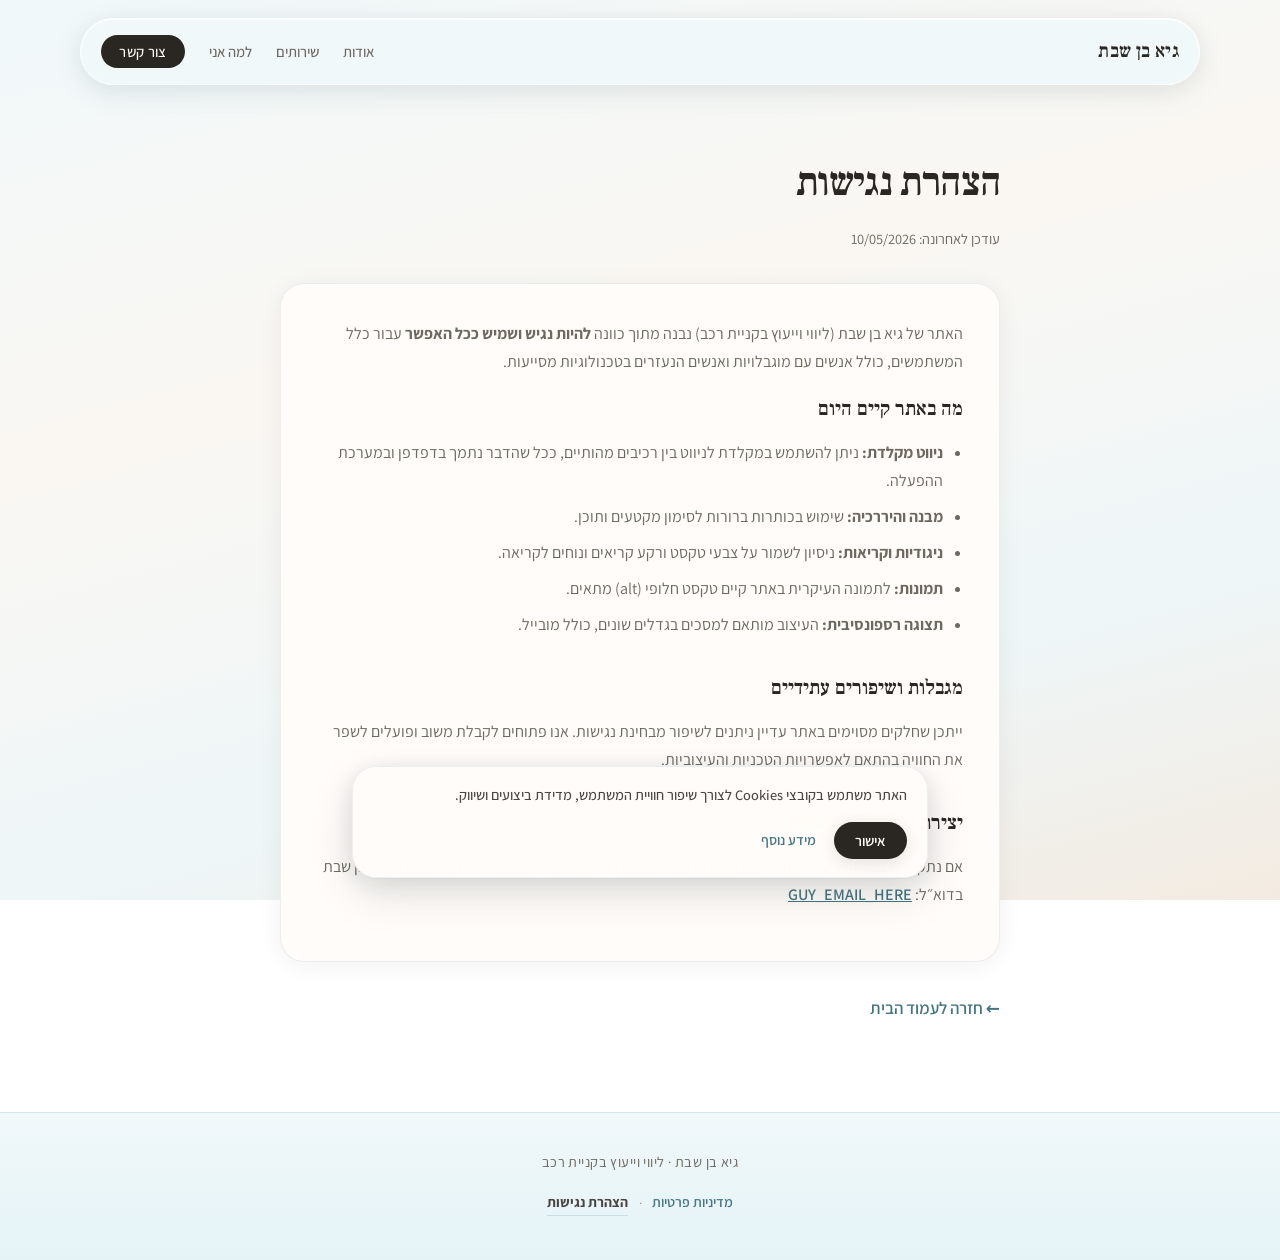
==== accessibility/index.html @ 4b3cb033 "update whatsapp button" ====
<!DOCTYPE html>
<html lang="he" dir="rtl">
  <head>
    <meta charset="UTF-8" />
    <meta name="viewport" content="width=device-width, initial-scale=1.0" />
    <meta
      name="description"
      content="הצהרת נגישות — אתר גיא בן שבת, ליווי וייעוץ בקניית רכב."
    />
    <title>הצהרת נגישות | גיא בן שבת</title>
    <link rel="preconnect" href="https://fonts.googleapis.com" />
    <link rel="preconnect" href="https://fonts.gstatic.com" crossorigin />
    <link
      href="https://fonts.googleapis.com/css2?family=Assistant:wght@300;400;500;600;700&family=Frank+Ruhl+Libre:wght@400;500;600;700&display=swap"
      rel="stylesheet"
    />
    <link rel="stylesheet" href="../css/styles.css" />
  </head>
  <body>
    <a class="skip-link" href="#main">דלג לתוכן</a>

    <header class="site-header site-header--simple" id="site-header">
      <div class="header-shell">
        <div class="header-inner">
          <a href="../index.html" class="logo">גיא בן שבת</a>
          <button
            type="button"
            class="nav-toggle"
            aria-expanded="false"
            aria-controls="site-nav"
            aria-label="פתיחת תפריט"
          >
            <span class="nav-toggle-bar"></span>
            <span class="nav-toggle-bar"></span>
            <span class="nav-toggle-bar"></span>
          </button>
          <nav id="site-nav" class="site-nav" aria-label="ניווט ראשי">
            <ul class="nav-list">
              <li><a href="../index.html#about">אודות</a></li>
              <li><a href="../index.html#services">שירותים</a></li>
              <li><a href="../index.html#why">למה אני</a></li>
              <li><a href="../index.html#contact" class="nav-cta">צור קשר</a></li>
            </ul>
          </nav>
        </div>
      </div>
    </header>

    <main id="main" class="legal-page">
      <div class="container legal-inner">
        <h1 class="legal-title">הצהרת נגישות</h1>
        <p class="legal-updated">עודכן לאחרונה: 10/05/2026</p>

        <div class="legal-prose">
          <p>
            האתר של גיא בן שבת (ליווי וייעוץ בקניית רכב) נבנה מתוך כוונה
            <strong>להיות נגיש ושמיש ככל האפשר</strong> עבור כלל המשתמשים,
            כולל אנשים עם מוגבלויות ואנשים הנעזרים בטכנולוגיות מסייעות.
          </p>

          <h2>מה באתר קיים היום</h2>
          <ul>
            <li>
              <strong>ניווט מקלדת:</strong> ניתן להשתמש במקלדת לניווט בין רכיבים
              מהותיים, ככל שהדבר נתמך בדפדפן ובמערכת ההפעלה.
            </li>
            <li>
              <strong>מבנה והיררכיה:</strong> שימוש בכותרות ברורות לסימון מקטעים
              ותוכן.
            </li>
            <li>
              <strong>ניגודיות וקריאות:</strong> ניסיון לשמור על צבעי טקסט ורקע
              קריאים ונוחים לקריאה.
            </li>
            <li>
              <strong>תמונות:</strong> לתמונה העיקרית באתר קיים טקסט חלופי (alt)
              מתאים.
            </li>
            <li>
              <strong>תצוגה רספונסיבית:</strong> העיצוב מותאם למסכים בגדלים
              שונים, כולל מובייל.
            </li>
          </ul>

          <h2>מגבלות ושיפורים עתידיים</h2>
          <p>
            ייתכן שחלקים מסוימים באתר עדיין ניתנים לשיפור מבחינת נגישות. אנו
            פתוחים לקבלת משוב ופועלים לשפר את החוויה בהתאם לאפשרויות הטכניות
            והעיצוביות.
          </p>

          <h2>יצירת קשר בנושא נגישות</h2>
          <p>
            אם נתקלתם בבעיה או בחסם נגישות, נשמח שתעדכנו אותנו כדי שנוכל לבדוק
            ולסייע. ניתן לפנות לגיא בן שבת בדוא״ל:
            <a href="mailto:GUY_EMAIL_HERE">GUY_EMAIL_HERE</a>
          </p>
        </div>

        <p class="legal-back">
          <a href="../index.html" class="legal-back-link">← חזרה לעמוד הבית</a>
        </p>
      </div>
    </main>

    <footer class="site-footer">
      <div class="container footer-inner">
        <p class="footer-tagline">גיא בן שבת · ליווי וייעוץ בקניית רכב</p>
        <nav class="footer-legal" aria-label="קישורים משפטיים">
          <a href="../privacy-policy/">מדיניות פרטיות</a>
          <span class="footer-legal-sep" aria-hidden="true">·</span>
          <a href="./" aria-current="page">הצהרת נגישות</a>
        </nav>
      </div>
    </footer>

    <a
      id="whatsapp-float"
      class="whatsapp-float"
      href="#"
      target="_blank"
      rel="noopener noreferrer"
      aria-label="צרו איתי קשר בוואטסאפ"
    >
      <span class="whatsapp-float__icon" aria-hidden="true">
        <svg
          xmlns="http://www.w3.org/2000/svg"
          viewBox="0 0 24 24"
          fill="currentColor"
          width="26"
          height="26"
        >
          <path
            d="M17.472 14.382c-.297-.149-1.758-.867-2.03-.967-.273-.099-.471-.148-.67.15-.197.297-.767.966-.94 1.164-.173.199-.347.223-.644.075-.297-.15-1.255-.463-2.39-1.475-.883-.788-1.48-1.761-1.653-2.059-.173-.297-.018-.458.13-.606.134-.133.298-.347.446-.52.149-.174.198-.298.298-.497.099-.198.05-.371-.025-.52-.075-.149-.669-1.612-.916-2.207-.242-.579-.487-.5-.669-.51-.173-.008-.371-.01-.57-.01-.198 0-.52.074-.792.372-.272.297-1.04 1.016-1.04 2.479 0 1.462 1.065 2.875 1.213 3.074.149.198 2.096 3.2 5.077 4.487.709.306 1.262.489 1.694.625.712.227 1.36.195 1.871.118.571-.085 1.758-.719 2.006-1.413.248-.694.248-1.289.173-1.413-.074-.124-.272-.198-.57-.347m-5.421 7.403h-.004a9.87 9.87 0 01-5.031-1.378l-.361-.214-3.741.982.998-3.648-.235-.374a9.86 9.86 0 01-1.51-5.26c.001-5.45 4.436-9.884 9.888-9.884 2.64 0 5.122 1.03 6.988 2.898a9.825 9.825 0 012.893 6.994c-.003 5.45-4.435 9.884-9.885 9.884m8.413-18.297A11.815 11.815 0 0012.05 0C5.495 0 .16 5.335.157 11.892c0 2.096.547 4.142 1.588 5.945L.057 24l6.305-1.654a11.882 11.882 0 005.683 1.448h.005c6.554 0 11.89-5.335 11.893-11.893a11.821 11.821 0 00-3.48-8.413z"
          />
        </svg>
      </span>
      <span class="whatsapp-float__text">צרו איתי קשר בוואטסאפ</span>
    </a>

    <div
      id="cookie-consent"
      class="cookie-consent"
      role="dialog"
      aria-modal="false"
      aria-label="הסכמה לשימוש בעוגיות"
      aria-describedby="cookie-consent-desc"
      hidden
    >
      <div class="cookie-consent__panel">
        <p id="cookie-consent-desc" class="cookie-consent__text">
          האתר משתמש בקובצי Cookies לצורך שיפור חוויית המשתמש, מדידת ביצועים
          ושיווק.
        </p>
        <div class="cookie-consent__actions">
          <button
            type="button"
            class="cookie-consent__btn"
            id="cookie-consent-accept"
          >
            אישור
          </button>
          <a href="../privacy-policy/" class="cookie-consent__link">מידע נוסף</a>
        </div>
      </div>
    </div>

    <script src="../js/main.js"></script>
  </body>
</html>
---- css/styles.css ----
/* Bright luxury RTL — personal consulting brand */

:root {
  --cream: #faf7f2;
  --cream-deep: #f3ebe1;
  --sand: #e6ddd2;
  --sand-muted: #d9cfc3;
  --warm-white: #fffcf9;
  /* תכלת בהיר — כרטיסים ומשטחים */
  --aqua-whisper: #f0f8fa;
  --aqua-card: #e5f3f7;
  --aqua-pale: #dcedf2;
  --aqua-tint: #dceef3;
  --aqua-line: rgba(72, 118, 128, 0.18);
  --aqua-line-soft: rgba(72, 118, 128, 0.1);
  --aqua-accent: #467682;
  --aqua-accent-muted: #5a8f9c;
  --ink: #2a2622;
  --ink-soft: #4a4540;
  --muted: #6e6860;
  --accent: #6b5344;
  --accent-hover: #5a4538;
  --line: rgba(74, 60, 48, 0.12);
  --line-strong: rgba(74, 60, 48, 0.18);
  --shadow-soft: 0 4px 24px rgba(42, 38, 34, 0.06);
  --shadow-lift: 0 20px 50px rgba(42, 38, 34, 0.08);
  --shadow-aqua: 0 8px 32px rgba(70, 118, 130, 0.08);
  --radius: 14px;
  --radius-lg: 24px;
  --radius-pill: 999px;
  --font-display: "Frank Ruhl Libre", "Times New Roman", serif;
  --font-body: "Assistant", system-ui, sans-serif;
  --header-gap: 5.75rem;
  --ease-out: cubic-bezier(0.22, 1, 0.36, 1);
  --duration: 0.65s;
}

*,
*::before,
*::after {
  box-sizing: border-box;
}

html {
  scroll-behavior: smooth;
}

@media (prefers-reduced-motion: reduce) {
  html {
    scroll-behavior: auto;
  }

  .reveal {
    opacity: 1 !important;
    transform: none !important;
    transition: none !important;
  }
}

body {
  margin: 0;
  padding-top: var(--header-gap);
  font-family: var(--font-body);
  font-size: 1.0625rem;
  line-height: 1.75;
  color: var(--ink-soft);
  background: linear-gradient(
    165deg,
    var(--aqua-whisper) 0%,
    var(--cream) 38%,
    #eef6f8 72%,
    var(--cream-deep) 100%
  );
  background-attachment: fixed;
  -webkit-font-smoothing: antialiased;
}

@media (max-width: 768px) {
  body {
    background-attachment: scroll;
  }
}

::selection {
  background: rgba(70, 118, 130, 0.22);
  color: var(--ink);
}

.skip-link {
  position: absolute;
  top: -100px;
  right: 1rem;
  padding: 0.55rem 1.1rem;
  background: var(--accent);
  color: var(--warm-white);
  font-weight: 600;
  font-family: var(--font-body);
  border-radius: 10px;
  z-index: 1000;
  transition: top 0.25s var(--ease-out);
  text-decoration: none;
  font-size: 0.95rem;
}

.skip-link:focus {
  top: 1rem;
}

.container {
  width: min(1140px, 100% - 2.5rem);
  margin-inline: auto;
}

/* —— Floating glass header —— */
.site-header {
  position: fixed;
  top: 0;
  left: 0;
  right: 0;
  z-index: 200;
  padding: 1.15rem 1.25rem 0;
  pointer-events: none;
}

.header-shell {
  pointer-events: auto;
  max-width: 1120px;
  margin-inline: auto;
  padding: 0.65rem 1.25rem;
  background: rgba(240, 248, 250, 0.82);
  backdrop-filter: blur(18px);
  -webkit-backdrop-filter: blur(18px);
  border: 1px solid rgba(255, 255, 255, 0.75);
  border-radius: var(--radius-pill);
  box-shadow: var(--shadow-soft), var(--shadow-aqua), 0 1px 0 rgba(255, 255, 255, 0.85) inset;
  transition: box-shadow 0.35s var(--ease-out), background 0.35s var(--ease-out),
    transform 0.35s var(--ease-out);
}

.site-header.is-scrolled .header-shell {
  background: rgba(237, 246, 248, 0.94);
  box-shadow: 0 8px 32px rgba(42, 38, 34, 0.07), 0 12px 40px rgba(70, 118, 130, 0.06);
}

.header-inner {
  display: flex;
  align-items: center;
  justify-content: space-between;
  gap: 1rem;
  min-height: 2.75rem;
}

.logo {
  font-family: var(--font-display);
  font-weight: 600;
  font-size: 1.2rem;
  color: var(--ink);
  text-decoration: none;
  letter-spacing: 0.02em;
  transition: color 0.25s var(--ease-out);
}

.logo:hover {
  color: var(--aqua-accent);
}

.site-nav .nav-list {
  list-style: none;
  margin: 0;
  padding: 0;
  display: flex;
  align-items: center;
  gap: 0.35rem 1.5rem;
}

.site-nav a {
  color: var(--muted);
  text-decoration: none;
  font-weight: 500;
  font-size: 0.92rem;
  transition: color 0.25s var(--ease-out);
}

.site-nav a:hover {
  color: var(--aqua-accent);
}

.nav-cta {
  padding: 0.45rem 1.15rem;
  background: var(--ink);
  color: var(--warm-white) !important;
  border-radius: var(--radius-pill);
  font-weight: 600;
  letter-spacing: 0.02em;
  transition: background 0.25s var(--ease-out), transform 0.25s var(--ease-out);
}

.nav-cta:hover {
  background: var(--accent);
  color: var(--warm-white) !important;
  transform: translateY(-1px);
}

.nav-toggle {
  display: none;
  flex-direction: column;
  gap: 5px;
  padding: 0.55rem;
  background: rgba(255, 255, 255, 0.6);
  border: 1px solid var(--line);
  border-radius: 12px;
  cursor: pointer;
}

.nav-toggle-bar {
  width: 22px;
  height: 2px;
  background: var(--ink);
  border-radius: 1px;
  transition: transform 0.2s;
}

@media (max-width: 768px) {
  .nav-toggle {
    display: flex;
  }

  .site-nav {
    position: absolute;
    top: calc(100% + 0.5rem);
    left: 0;
    right: 0;
    background: rgba(232, 244, 247, 0.97);
    backdrop-filter: blur(16px);
    border: 1px solid var(--aqua-line-soft);
    border-radius: var(--radius);
    padding: 1rem;
    display: none;
    box-shadow: var(--shadow-lift);
  }

  .site-nav.is-open {
    display: block;
  }

  .site-nav .nav-list {
    flex-direction: column;
    align-items: stretch;
    gap: 0.35rem;
  }

  .site-nav a {
    display: block;
    padding: 0.7rem 0.85rem;
    border-radius: 10px;
  }

  .site-nav a:hover {
    background: var(--cream-deep);
  }

  .nav-cta {
    text-align: center;
  }

  .header-inner {
    position: relative;
  }
}

/* —— Reveal on scroll —— */
.reveal {
  opacity: 0;
  transform: translateY(28px);
  transition: opacity var(--duration) var(--ease-out),
    transform var(--duration) var(--ease-out);
}

.reveal.is-visible {
  opacity: 1;
  transform: translateY(0);
}

.reveal-delay-1.is-visible {
  transition-delay: 0.08s;
}

.reveal-delay-2.is-visible {
  transition-delay: 0.16s;
}

/* —— Hero —— */
.hero {
  position: relative;
  min-height: calc(100svh - var(--header-gap) - 2rem);
  padding: 0 0 clamp(3rem, 8vw, 5rem);
  margin-top: -0.5rem;
}

.hero-grid {
  display: grid;
  gap: clamp(2rem, 5vw, 4rem);
  align-items: center;
  min-height: calc(100svh - var(--header-gap) - 3rem);
  width: min(1240px, 100% - 2rem);
  margin-inline: auto;
}

@media (min-width: 900px) {
  .hero-grid {
    grid-template-columns: 1.05fr 0.95fr;
    gap: clamp(1.5rem, 4vw, 3.5rem);
  }
}

.hero-visual {
  position: relative;
  z-index: 0;
  order: 1;
}

@media (min-width: 900px) {
  .hero-visual {
    order: 0;
  }
}

.hero-image-shell {
  position: relative;
  border-radius: var(--radius-lg);
  overflow: hidden;
  aspect-ratio: 768 / 1024;
  max-height: min(78vh, 820px);
  margin-inline: auto;
  box-shadow: var(--shadow-lift);
  background: var(--sand);
}

.hero-img {
  display: block;
  width: 100%;
  height: 115%;
  object-fit: cover;
  object-position: 52% 38%;
  will-change: transform;
  transition: transform 0.1s linear;
}

.hero-frame-deco {
  position: absolute;
  inset: -12px;
  border: 1px solid var(--aqua-line);
  border-radius: calc(var(--radius-lg) + 8px);
  pointer-events: none;
  z-index: -1;
  opacity: 0.85;
}

@media (min-width: 900px) {
  .hero-frame-deco {
    inset: auto;
    top: 8%;
    bottom: -4%;
    left: -6%;
    right: 10%;
    border-radius: var(--radius-lg);
  }
}

.hero-copy {
  order: 0;
  padding-inline: 0.25rem;
}

@media (min-width: 900px) {
  .hero-copy {
    order: 1;
    padding-inline-start: clamp(0.5rem, 3vw, 2rem);
  }
}

.hero-copy-inner {
  max-width: 34rem;
}

.hero-eyebrow {
  margin: 0 0 1.25rem;
  font-size: 0.8125rem;
  font-weight: 600;
  letter-spacing: 0.2em;
  text-transform: uppercase;
  color: var(--aqua-accent);
}

.hero-title {
  margin: 0 0 1.5rem;
  font-family: var(--font-display);
  font-size: clamp(2.25rem, 5.5vw, 3.75rem);
  font-weight: 500;
  line-height: 1.12;
  letter-spacing: -0.02em;
  color: var(--ink);
}

.hero-lead {
  margin: 0 0 2.25rem;
  font-size: 1.125rem;
  font-weight: 400;
  color: var(--muted);
  line-height: 1.8;
  max-width: 36em;
}

/* —— Buttons —— */
.btn {
  display: inline-flex;
  align-items: center;
  justify-content: center;
  padding: 0.95rem 2rem;
  font-family: var(--font-body);
  font-size: 1rem;
  font-weight: 600;
  text-decoration: none;
  border: none;
  border-radius: var(--radius-pill);
  cursor: pointer;
  transition: background 0.3s var(--ease-out), color 0.3s var(--ease-out),
    box-shadow 0.3s var(--ease-out), transform 0.3s var(--ease-out);
}

.btn-primary {
  background: var(--ink);
  color: var(--warm-white);
  box-shadow: 0 4px 20px rgba(42, 38, 34, 0.15);
}

.btn-primary:hover {
  background: var(--accent-hover);
  transform: translateY(-2px);
  box-shadow: 0 12px 32px rgba(42, 38, 34, 0.12);
}

.btn-submit:disabled {
  opacity: 0.55;
  cursor: not-allowed;
  transform: none;
}

/* —— Sections —— */
.section {
  padding: clamp(4.5rem, 12vw, 7.5rem) 0;
}

.section-label {
  margin: 0 0 0.75rem;
  font-size: 0.8125rem;
  font-weight: 600;
  letter-spacing: 0.18em;
  text-transform: uppercase;
  color: var(--aqua-accent);
}

.section-title {
  margin: 0;
  font-family: var(--font-display);
  font-weight: 500;
  color: var(--ink);
  letter-spacing: -0.02em;
}

.section-title-display {
  font-size: clamp(1.85rem, 4vw, 2.65rem);
  line-height: 1.18;
}

/* —— About —— */
.about {
  background: linear-gradient(
    145deg,
    var(--aqua-card) 0%,
    var(--aqua-tint) 48%,
    #e8f4f7 100%
  );
  border: 1px solid var(--aqua-line-soft);
  border-radius: var(--radius-lg);
  margin-inline: clamp(0.75rem, 3vw, 1.5rem);
  box-shadow: var(--shadow-soft), var(--shadow-aqua);
}

.about-split {
  display: grid;
  gap: 2.5rem;
}

@media (min-width: 880px) {
  .about-split {
    grid-template-columns: minmax(0, 0.42fr) minmax(0, 1fr);
    gap: clamp(2rem, 6vw, 5rem);
    align-items: start;
  }
}

.about-body p {
  margin: 0 0 1.25rem;
  color: var(--muted);
  max-width: 42em;
}

.about-body p:last-child {
  margin-bottom: 0;
}

.about-lead {
  font-size: 1.125rem;
  color: var(--ink-soft) !important;
}

/* —— Services —— */
.services {
  background: transparent;
}

.services-head {
  max-width: 36rem;
  margin-bottom: clamp(2.5rem, 6vw, 4rem);
}

@media (min-width: 700px) {
  .services-head {
    margin-inline: 0;
    margin-bottom: 3.5rem;
  }
}

.service-list {
  display: grid;
  gap: 1.5rem;
}

@media (min-width: 900px) {
  .service-list {
    grid-template-columns: repeat(3, 1fr);
    gap: 1.75rem;
    align-items: start;
  }

  .service-card:nth-child(2) {
    margin-top: 2.5rem;
  }

  .service-card:nth-child(3) {
    margin-top: 5rem;
  }
}

.service-card {
  position: relative;
  padding: 2rem 1.75rem 2.25rem;
  background: linear-gradient(
    160deg,
    var(--aqua-whisper) 0%,
    var(--aqua-card) 45%,
    var(--aqua-pale) 100%
  );
  border: 1px solid var(--aqua-line-soft);
  border-radius: var(--radius-lg);
  box-shadow: var(--shadow-soft), var(--shadow-aqua);
  transition: border-color 0.35s var(--ease-out), box-shadow 0.35s var(--ease-out),
    transform 0.35s var(--ease-out);
}

.service-card:hover {
  border-color: var(--aqua-line);
  box-shadow: var(--shadow-lift), 0 16px 48px rgba(70, 118, 130, 0.12);
  transform: translateY(-4px);
}

.service-index {
  display: block;
  margin-bottom: 1.25rem;
  font-family: var(--font-display);
  font-size: 2.5rem;
  font-weight: 400;
  line-height: 1;
  color: var(--aqua-accent-muted);
  opacity: 0.55;
  letter-spacing: -0.03em;
}

.service-title {
  margin: 0 0 0.85rem;
  font-family: var(--font-display);
  font-size: 1.35rem;
  font-weight: 600;
  color: var(--ink);
}

.service-card p {
  margin: 0;
  font-size: 0.98rem;
  color: var(--muted);
  line-height: 1.7;
}

/* —— Why —— */
.why {
  background: linear-gradient(
    180deg,
    var(--cream-deep) 0%,
    var(--aqua-tint) 42%,
    var(--sand) 100%
  );
  border: 1px solid var(--aqua-line-soft);
  margin-inline: clamp(0.75rem, 3vw, 1.5rem);
  border-radius: var(--radius-lg);
  box-shadow: var(--shadow-soft);
}

.why-grid {
  display: grid;
  gap: 2.5rem;
}

@media (min-width: 860px) {
  .why-grid {
    grid-template-columns: minmax(0, 1fr) minmax(0, 1.05fr);
    gap: 4rem;
    align-items: start;
  }
}

.why-list {
  list-style: none;
  margin: 0;
  padding: 0;
}

.why-list li {
  position: relative;
  padding-block: 1.15rem;
  padding-inline-start: 1.75rem;
  border-bottom: 1px solid var(--line);
  font-weight: 500;
  color: var(--ink-soft);
  font-size: 1.02rem;
}

.why-list li:last-child {
  border-bottom: none;
}

.why-list li::before {
  content: "";
  position: absolute;
  inset-inline-start: 0;
  top: 1.35rem;
  width: 6px;
  height: 6px;
  border-radius: 50%;
  background: var(--aqua-accent);
  opacity: 0.75;
}

/* —— Contact —— */
.contact {
  background: transparent;
}

.contact-grid {
  display: grid;
  gap: 2.5rem;
  align-items: start;
}

@media (min-width: 900px) {
  .contact-grid {
    grid-template-columns: minmax(0, 1fr) minmax(0, 1.05fr);
    gap: 4rem;
  }
}

.contact-lead {
  margin: 1.25rem 0 0;
  font-size: 1.125rem;
  color: var(--muted);
  line-height: 1.75;
  max-width: 28em;
}

.form-wrap {
  background: linear-gradient(
    155deg,
    var(--aqua-whisper) 0%,
    var(--aqua-card) 50%,
    var(--aqua-tint) 100%
  );
  border: 1px solid var(--aqua-line-soft);
  border-radius: var(--radius-lg);
  padding: clamp(1.75rem, 4vw, 2.25rem);
  box-shadow: var(--shadow-soft), var(--shadow-aqua);
}

.lead-form {
  position: relative;
}

.lead-form .form-row {
  margin-bottom: 1.2rem;
}

.lead-form label {
  display: block;
  margin-bottom: 0.45rem;
  font-size: 0.875rem;
  font-weight: 600;
  color: var(--ink-soft);
}

.lead-form input,
.lead-form select,
.lead-form textarea {
  width: 100%;
  padding: 0.8rem 1rem;
  font-family: var(--font-body);
  font-size: 1rem;
  color: var(--ink);
  background: rgba(255, 252, 249, 0.92);
  border: 1px solid var(--aqua-line-soft);
  border-radius: var(--radius);
  transition: border-color 0.25s var(--ease-out), box-shadow 0.25s var(--ease-out),
    background 0.25s var(--ease-out);
}

.lead-form input:hover,
.lead-form select:hover,
.lead-form textarea:hover {
  border-color: var(--aqua-line);
}

.lead-form input:focus,
.lead-form select:focus,
.lead-form textarea:focus {
  outline: none;
  background: var(--warm-white);
  border-color: var(--aqua-accent-muted);
  box-shadow: 0 0 0 3px rgba(70, 118, 130, 0.14);
}

.lead-form textarea {
  resize: vertical;
  min-height: 120px;
}

.honeypot {
  position: absolute;
  width: 1px;
  height: 1px;
  padding: 0;
  margin: -1px;
  overflow: hidden;
  clip: rect(0, 0, 0, 0);
  border: 0;
}

.btn-submit {
  width: 100%;
  margin-top: 0.35rem;
}

.form-status {
  margin: 1rem 0 0;
  min-height: 1.5em;
  font-size: 0.95rem;
}

.form-status.is-success {
  color: #3d6b52;
}

.form-status.is-error {
  color: #a34a4a;
}

/* —— Footer —— */
.site-footer {
  padding: 2.25rem 0 2.75rem;
  border-top: 1px solid var(--aqua-line-soft);
  background: linear-gradient(180deg, var(--aqua-whisper) 0%, var(--aqua-card) 100%);
}

.footer-inner {
  text-align: center;
  display: flex;
  flex-direction: column;
  align-items: center;
  gap: 1rem;
}

.footer-tagline {
  margin: 0;
  font-size: 0.9rem;
  color: var(--muted);
  letter-spacing: 0.03em;
}

.footer-legal {
  display: flex;
  flex-wrap: wrap;
  align-items: center;
  justify-content: center;
  gap: 0.35rem 0.65rem;
  font-size: 0.88rem;
}

.footer-legal a {
  color: var(--aqua-accent);
  font-weight: 600;
  text-decoration: none;
  border-bottom: 1px solid transparent;
  transition: border-color 0.2s var(--ease-out), color 0.2s var(--ease-out);
}

.footer-legal a:hover {
  border-bottom-color: var(--aqua-accent-muted);
  color: var(--aqua-accent-muted);
}

.footer-legal a[aria-current="page"] {
  color: var(--ink-soft);
  font-weight: 700;
  border-bottom-color: var(--aqua-line);
}

.footer-legal-sep {
  color: var(--muted);
  opacity: 0.6;
  user-select: none;
}

/* —— Form privacy consent —— */
.form-row--consent {
  display: flex;
  align-items: flex-start;
  gap: 0.65rem;
  margin-bottom: 1.35rem;
}

.form-consent-input {
  width: 1.15rem;
  height: 1.15rem;
  margin-top: 0.28rem;
  flex-shrink: 0;
  accent-color: var(--aqua-accent);
  cursor: pointer;
}

.form-consent-label {
  font-size: 0.92rem;
  line-height: 1.55;
  color: var(--ink-soft);
  font-weight: 500;
  cursor: pointer;
}

.form-consent-link {
  color: var(--aqua-accent);
  font-weight: 700;
  text-decoration: underline;
  text-underline-offset: 3px;
  text-decoration-thickness: 1px;
}

.form-consent-link:hover {
  color: var(--aqua-accent-muted);
}

/* —— Legal inner pages —— */
.legal-page {
  padding: clamp(2rem, 6vw, 3.5rem) 0 clamp(4rem, 10vw, 5.5rem);
}

.legal-inner {
  max-width: 720px;
}

.legal-title {
  margin: 0 0 0.5rem;
  font-family: var(--font-display);
  font-size: clamp(1.85rem, 4vw, 2.5rem);
  font-weight: 600;
  color: var(--ink);
  letter-spacing: -0.02em;
}

.legal-updated {
  margin: 0 0 2rem;
  font-size: 0.9rem;
  color: var(--muted);
}

.legal-prose {
  background: var(--warm-white);
  border: 1px solid var(--aqua-line-soft);
  border-radius: var(--radius-lg);
  padding: clamp(1.5rem, 4vw, 2.25rem);
  box-shadow: var(--shadow-soft);
}

.legal-prose h2 {
  margin: 2rem 0 0.75rem;
  font-family: var(--font-display);
  font-size: 1.25rem;
  font-weight: 600;
  color: var(--ink);
}

.legal-prose h2:first-of-type {
  margin-top: 0;
}

.legal-prose p,
.legal-prose li {
  margin: 0 0 1rem;
  color: var(--muted);
  font-size: 1rem;
  line-height: 1.75;
}

.legal-prose ul {
  margin: 0 0 1rem;
  padding-inline-start: 1.25rem;
}

.legal-prose li {
  margin-bottom: 0.5rem;
}

.legal-prose a {
  color: var(--aqua-accent);
  font-weight: 600;
  word-break: break-word;
}

.legal-prose a:hover {
  color: var(--aqua-accent-muted);
}

.legal-back {
  margin: 2rem 0 0;
}

.legal-back-link {
  font-weight: 600;
  color: var(--aqua-accent);
  text-decoration: none;
}

.legal-back-link:hover {
  text-decoration: underline;
  text-underline-offset: 3px;
}

@media (max-width: 899px) {
  .hero-image-shell {
    max-height: 62vh;
    aspect-ratio: 3 / 4;
  }

  .service-card:nth-child(2),
  .service-card:nth-child(3) {
    margin-top: 0 !important;
  }
}

/* —— Cookie consent banner —— */
.cookie-consent {
  position: fixed;
  left: 50%;
  right: auto;
  bottom: calc(1.35rem + env(safe-area-inset-bottom, 0px));
  z-index: 195;
  width: min(36rem, calc(100vw - 2rem));
  max-width: 100%;
  margin: 0;
  padding: 0;
  border: none;
  background: transparent;
  pointer-events: none;
  opacity: 0;
  visibility: hidden;
  transform: translate(-50%, 14px);
  transition: opacity 0.45s var(--ease-out), transform 0.45s var(--ease-out),
    visibility 0.45s var(--ease-out);
}

.cookie-consent--visible {
  pointer-events: auto;
  opacity: 1;
  visibility: visible;
  transform: translate(-50%, 0);
}

.cookie-consent--hiding {
  opacity: 0;
  visibility: hidden;
  transform: translate(-50%, 10px);
  pointer-events: none;
}

.cookie-consent__panel {
  display: flex;
  flex-direction: column;
  gap: 1rem;
  padding: 1.1rem 1.25rem 1.15rem;
  background: rgba(255, 252, 249, 0.97);
  backdrop-filter: blur(14px);
  -webkit-backdrop-filter: blur(14px);
  border: 1px solid var(--aqua-line-soft);
  border-radius: var(--radius-lg);
  box-shadow: var(--shadow-soft), var(--shadow-aqua), 0 16px 48px rgba(42, 38, 34, 0.1);
}

.cookie-consent__text {
  margin: 0;
  font-size: 0.9rem;
  line-height: 1.55;
  color: var(--ink-soft);
  font-weight: 500;
}

.cookie-consent__actions {
  display: flex;
  flex-wrap: wrap;
  align-items: center;
  justify-content: flex-start;
  gap: 0.65rem 1.1rem;
}

.cookie-consent__btn {
  font-family: var(--font-body);
  font-size: 0.9rem;
  font-weight: 600;
  padding: 0.55rem 1.35rem;
  border: none;
  border-radius: var(--radius-pill);
  cursor: pointer;
  background: var(--ink);
  color: var(--warm-white);
  box-shadow: 0 4px 16px rgba(42, 38, 34, 0.12);
  transition: background 0.25s var(--ease-out), transform 0.25s var(--ease-out),
    box-shadow 0.25s var(--ease-out);
}

.cookie-consent__btn:hover {
  background: var(--accent-hover);
  transform: translateY(-1px);
}

.cookie-consent__btn:focus-visible {
  outline: 2px solid var(--aqua-accent);
  outline-offset: 2px;
}

.cookie-consent__link {
  font-size: 0.88rem;
  font-weight: 600;
  color: var(--aqua-accent);
  text-decoration: none;
  border-bottom: 1px solid transparent;
  transition: border-color 0.2s var(--ease-out), color 0.2s var(--ease-out);
}

.cookie-consent__link:hover {
  border-bottom-color: var(--aqua-accent-muted);
  color: var(--aqua-accent-muted);
}

.cookie-consent__link:focus-visible {
  outline: 2px solid var(--aqua-accent);
  outline-offset: 2px;
  border-radius: 4px;
}

@media (max-width: 640px) {
  .cookie-consent {
    bottom: calc(5.85rem + env(safe-area-inset-bottom, 0px));
  }
}

@media (prefers-reduced-motion: reduce) {
  .cookie-consent {
    transition: opacity 0.2s ease, visibility 0.2s ease;
  }

  .cookie-consent--visible {
    transform: translate(-50%, 0);
  }

  .cookie-consent--hiding {
    transform: translate(-50%, 0);
  }

  .cookie-consent__btn:hover {
    transform: none;
  }
}

/* —— Floating WhatsApp (physical bottom-left) —— */
.whatsapp-float {
  position: fixed;
  left: calc(1.25rem + env(safe-area-inset-left, 0px));
  bottom: calc(1.25rem + env(safe-area-inset-bottom, 0px));
  right: auto;
  z-index: 180;
  display: inline-flex;
  align-items: center;
  justify-content: center;
  gap: 0.55rem;
  direction: ltr;
  padding: 0.65rem 1.15rem 0.65rem 0.85rem;
  border-radius: var(--radius-pill);
  font-family: var(--font-body);
  font-size: 0.9rem;
  font-weight: 600;
  letter-spacing: 0.02em;
  color: var(--ink-soft);
  text-decoration: none;
  background: rgba(255, 252, 249, 0.94);
  backdrop-filter: blur(16px);
  -webkit-backdrop-filter: blur(16px);
  border: 1px solid var(--aqua-line-soft);
  box-shadow: var(--shadow-soft), var(--shadow-aqua);
  opacity: 0;
  transform: translateY(16px);
  pointer-events: none;
  transition: opacity 0.5s var(--ease-out), transform 0.5s var(--ease-out),
    box-shadow 0.35s var(--ease-out), border-color 0.35s var(--ease-out),
    background 0.35s var(--ease-out);
}

.whatsapp-float.is-visible {
  opacity: 1;
  transform: translateY(0);
  pointer-events: auto;
}

.whatsapp-float:hover {
  background: rgba(255, 255, 255, 0.98);
  border-color: rgba(37, 211, 102, 0.35);
  box-shadow: var(--shadow-lift), 0 14px 44px rgba(37, 211, 102, 0.14);
  transform: translateY(-4px);
}

.whatsapp-float.is-visible:hover {
  transform: translateY(-4px);
}

.whatsapp-float:focus-visible {
  outline: 2px solid var(--aqua-accent);
  outline-offset: 3px;
}

.whatsapp-float__icon {
  display: flex;
  align-items: center;
  justify-content: center;
  flex-shrink: 0;
  color: #22c55e;
  filter: drop-shadow(0 1px 2px rgba(0, 0, 0, 0.06));
  transition: transform 0.35s var(--ease-out), color 0.25s;
}

.whatsapp-float:hover .whatsapp-float__icon {
  transform: scale(1.08);
  color: #25d366;
}

.whatsapp-float__text {
  line-height: 1;
  padding-bottom: 1px;
}

@media (max-width: 520px) {
  .whatsapp-float__text {
    position: absolute;
    width: 1px;
    height: 1px;
    padding: 0;
    margin: -1px;
    overflow: hidden;
    clip: rect(0, 0, 0, 0);
    white-space: nowrap;
    border: 0;
  }

  .whatsapp-float {
    padding: 0.78rem;
    border-radius: 50%;
  }
}

@media (prefers-reduced-motion: reduce) {
  .whatsapp-float {
    transition: opacity 0.2s ease;
  }

  .whatsapp-float:hover,
  .whatsapp-float.is-visible:hover {
    transform: none;
  }

  .whatsapp-float:hover .whatsapp-float__icon {
    transform: none;
  }
}
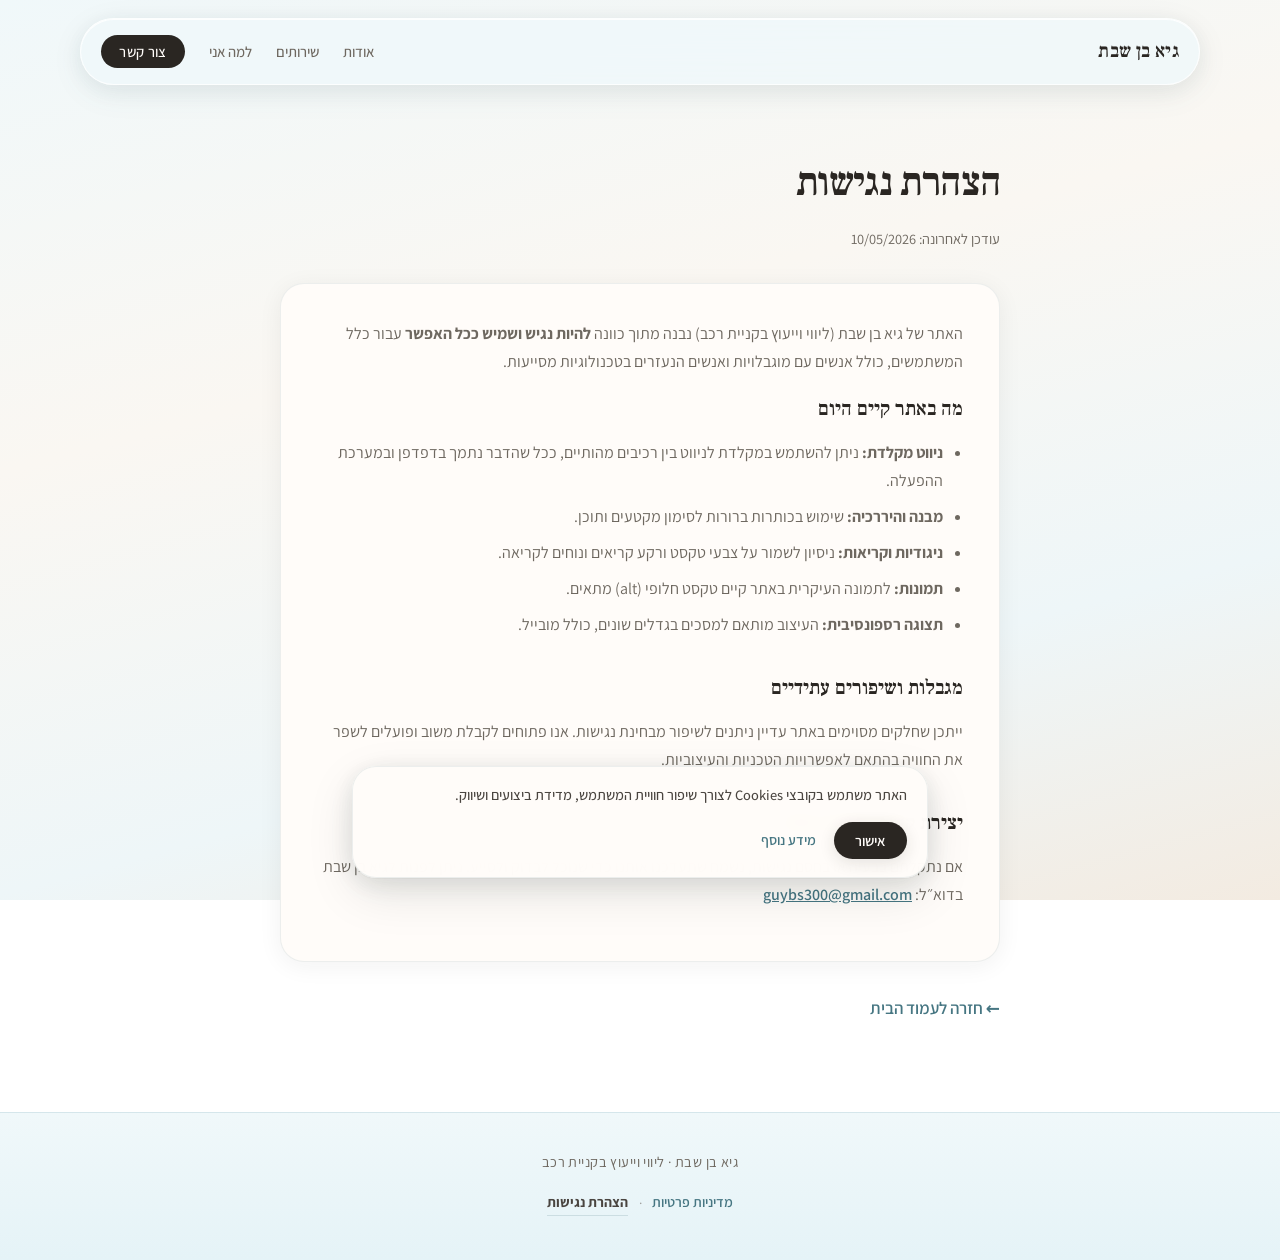
==== commit 9ed97342: "negishut" ====
--- a/accessibility/index.html
+++ b/accessibility/index.html
@@ -93,7 +93,7 @@
           <p>
             אם נתקלתם בבעיה או בחסם נגישות, נשמח שתעדכנו אותנו כדי שנוכל לבדוק
             ולסייע. ניתן לפנות לגיא בן שבת בדוא״ל:
-            <a href="mailto:GUY_EMAIL_HERE">GUY_EMAIL_HERE</a>
+            <a href="mailto:guybs300@gmail.com">guybs300@gmail.com</a>
           </p>
         </div>
 
--- a/css/styles.css
+++ b/css/styles.css
@@ -837,41 +837,97 @@
   user-select: none;
 }
 
-/* —— Form privacy consent —— */
+/* —— Form privacy consent (RTL grid, tight text + checkbox) —— */
 .form-row--consent {
-  display: flex;
-  align-items: flex-start;
-  gap: 0.65rem;
   margin-bottom: 1.35rem;
 }
 
+.form-consent-wrap {
+  direction: rtl;
+  display: grid;
+  grid-template-columns: auto minmax(0, 1fr);
+  align-items: start;
+  column-gap: 0.65rem;
+  row-gap: 0.25rem;
+  padding: 0.85rem 1rem 0.9rem;
+  background: rgba(255, 252, 249, 0.72);
+  border: 1px solid var(--aqua-line-soft);
+  border-radius: var(--radius);
+  transition: border-color 0.2s var(--ease-out), box-shadow 0.2s var(--ease-out);
+}
+
+.form-consent-wrap:focus-within {
+  border-color: rgba(70, 118, 130, 0.28);
+  box-shadow: 0 0 0 3px rgba(70, 118, 130, 0.09);
+}
+
 .form-consent-input {
-  width: 1.15rem;
-  height: 1.15rem;
-  margin-top: 0.28rem;
+  grid-column: 1;
+  grid-row: 1;
+  width: 1.125rem;
+  height: 1.125rem;
+  margin: 0;
+  margin-top: 0.32rem;
   flex-shrink: 0;
   accent-color: var(--aqua-accent);
   cursor: pointer;
+  align-self: start;
 }
 
 .form-consent-label {
-  font-size: 0.92rem;
-  line-height: 1.55;
+  grid-column: 2;
+  grid-row: 1;
+  margin: 0;
+  padding: 0;
+  font-size: 0.9375rem;
+  line-height: 1.6;
+  letter-spacing: 0.01em;
   color: var(--ink-soft);
   font-weight: 500;
   cursor: pointer;
+  text-align: start;
+  text-wrap: pretty;
+}
+
+.form-consent-label__text {
+  display: inline;
 }
 
 .form-consent-link {
+  display: inline;
   color: var(--aqua-accent);
-  font-weight: 700;
-  text-decoration: underline;
-  text-underline-offset: 3px;
-  text-decoration-thickness: 1px;
+  font-weight: 600;
+  text-decoration: none;
+  border-bottom: 1px solid rgba(70, 118, 130, 0.35);
+  text-underline-offset: 2px;
+  transition: color 0.2s var(--ease-out), border-color 0.2s var(--ease-out);
 }
 
 .form-consent-link:hover {
   color: var(--aqua-accent-muted);
+  border-bottom-color: var(--aqua-accent-muted);
+}
+
+.form-consent-link:focus-visible {
+  outline: 2px solid var(--aqua-accent);
+  outline-offset: 2px;
+  border-radius: 3px;
+}
+
+@media (max-width: 480px) {
+  .form-consent-wrap {
+    padding: 0.75rem 0.85rem 0.8rem;
+    column-gap: 0.55rem;
+  }
+
+  .form-consent-label {
+    font-size: 0.9rem;
+    line-height: 1.58;
+  }
+
+  .form-consent-input {
+    margin-top: 0.28rem;
+  }
 }
 
 /* —— Legal inner pages —— */
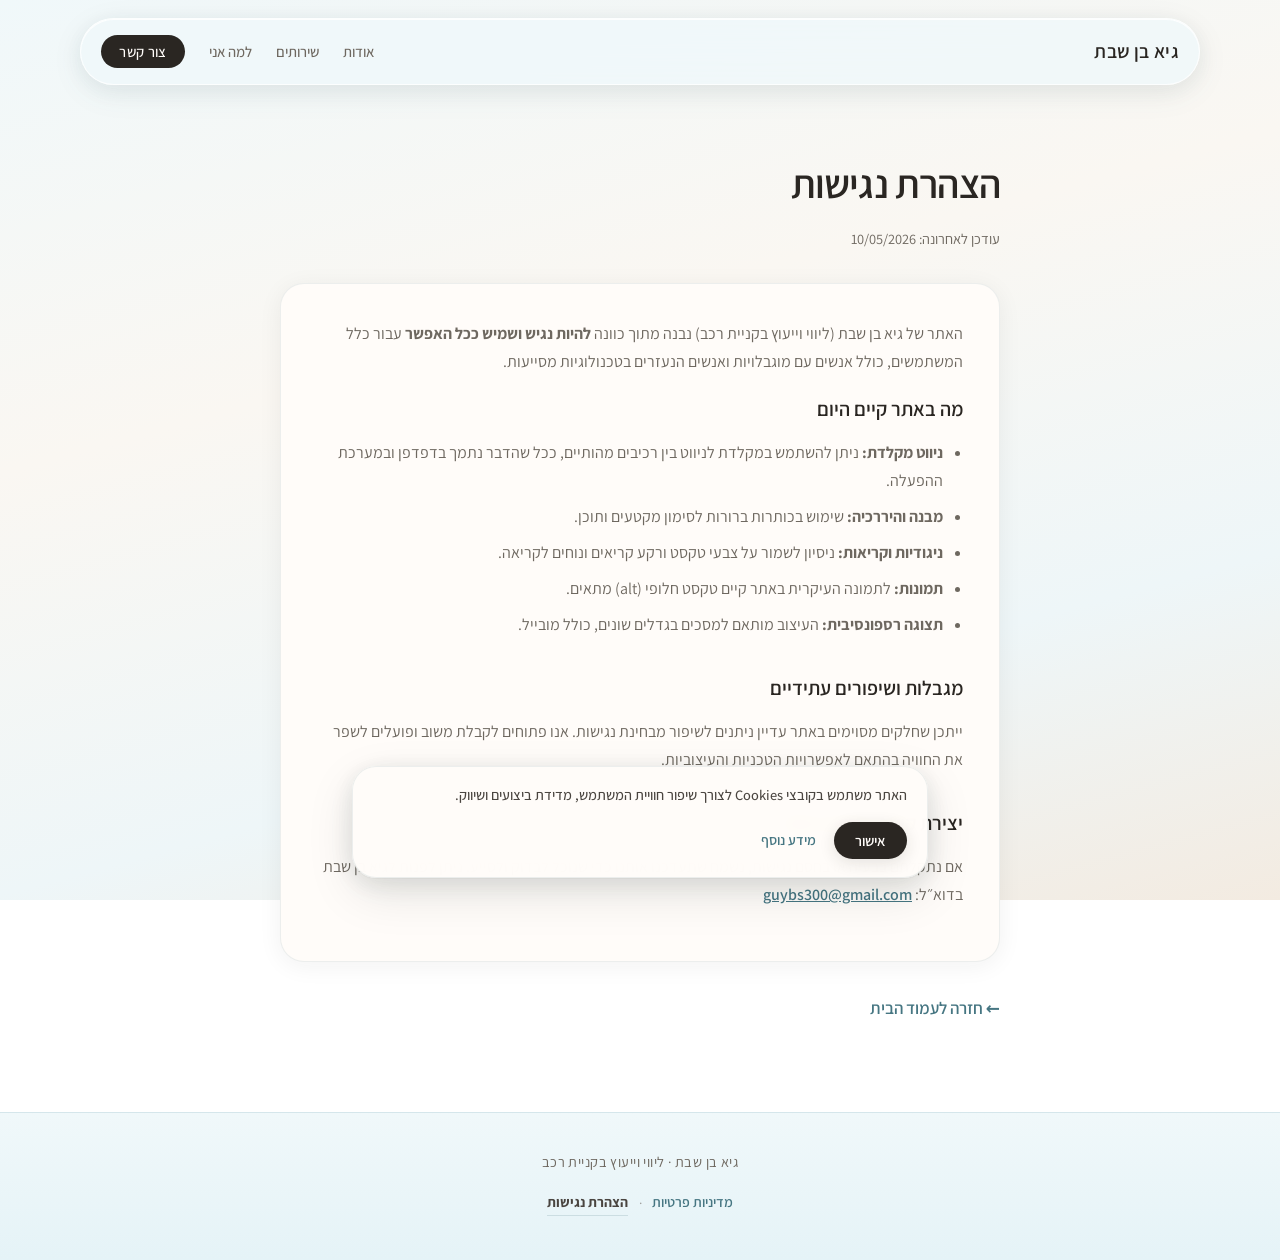
==== commit 8201e827: "font change" ====
--- a/accessibility/index.html
+++ b/accessibility/index.html
@@ -11,7 +11,7 @@
     <link rel="preconnect" href="https://fonts.googleapis.com" />
     <link rel="preconnect" href="https://fonts.gstatic.com" crossorigin />
     <link
-      href="https://fonts.googleapis.com/css2?family=Assistant:wght@300;400;500;600;700&family=Frank+Ruhl+Libre:wght@400;500;600;700&display=swap"
+      href="https://fonts.googleapis.com/css2?family=Assistant:wght@300;400;500;600;700&display=swap"
       rel="stylesheet"
     />
     <link rel="stylesheet" href="../css/styles.css" />
--- a/css/styles.css
+++ b/css/styles.css
@@ -28,8 +28,9 @@
   --radius: 14px;
   --radius-lg: 24px;
   --radius-pill: 999px;
-  --font-display: "Frank Ruhl Libre", "Times New Roman", serif;
+  /* כותרות וגוף — Assistant (כמו טקסט המשנה בהירו) */
   --font-body: "Assistant", system-ui, sans-serif;
+  --font-display: var(--font-body);
   --header-gap: 5.75rem;
   --ease-out: cubic-bezier(0.22, 1, 0.36, 1);
   --duration: 0.65s;
@@ -659,6 +660,126 @@
   border-radius: 50%;
   background: var(--aqua-accent);
   opacity: 0.75;
+}
+
+/* —— Buying importance (4 insight cards) —— */
+.buying-importance {
+  background: transparent;
+}
+
+.buying-importance__head {
+  max-width: 46rem;
+  margin-bottom: clamp(2.25rem, 5vw, 3.25rem);
+}
+
+.buying-importance__title {
+  margin-bottom: 1.35rem;
+}
+
+.buying-importance__intro p {
+  margin: 0 0 1.1rem;
+  font-size: 1.0625rem;
+  line-height: 1.8;
+  color: var(--muted);
+}
+
+.buying-importance__intro p:last-child {
+  margin-bottom: 0;
+  color: var(--ink-soft);
+  font-weight: 500;
+}
+
+.insight-card-list {
+  display: grid;
+  gap: 1.25rem;
+}
+
+@media (min-width: 720px) {
+  .insight-card-list {
+    grid-template-columns: repeat(2, minmax(0, 1fr));
+    gap: 1.35rem 1.5rem;
+  }
+}
+
+@media (min-width: 1100px) {
+  .insight-card-list {
+    gap: 1.5rem 1.75rem;
+  }
+}
+
+.insight-card {
+  padding: 1.6rem 1.45rem 1.65rem;
+  background: linear-gradient(
+    165deg,
+    var(--aqua-whisper) 0%,
+    var(--warm-white) 55%,
+    var(--aqua-card) 100%
+  );
+  border: 1px solid var(--aqua-line-soft);
+  border-radius: var(--radius-lg);
+  box-shadow: var(--shadow-soft), var(--shadow-aqua);
+  transition: border-color 0.35s var(--ease-out), box-shadow 0.35s var(--ease-out),
+    transform 0.35s var(--ease-out);
+}
+
+.insight-card:hover {
+  border-color: var(--aqua-line);
+  box-shadow: var(--shadow-lift), 0 18px 44px rgba(70, 118, 130, 0.1);
+  transform: translateY(-3px);
+}
+
+.insight-card__title {
+  margin: 0 0 0.75rem;
+  font-family: var(--font-display);
+  font-size: 1.22rem;
+  font-weight: 600;
+  line-height: 1.25;
+  color: var(--ink);
+  letter-spacing: -0.02em;
+}
+
+.insight-card__text {
+  margin: 0;
+  font-size: 0.97rem;
+  line-height: 1.7;
+  color: var(--muted);
+}
+
+/* —— Quote highlight (before contact) —— */
+.quote-highlight {
+  padding: clamp(2rem, 5vw, 3rem) 0;
+  background: transparent;
+}
+
+.quote-highlight__inner {
+  margin: 0;
+  padding: clamp(1.35rem, 3vw, 1.85rem) clamp(1.25rem, 3vw, 2rem);
+  background: linear-gradient(
+    135deg,
+    var(--aqua-card) 0%,
+    var(--aqua-tint) 45%,
+    var(--aqua-pale) 100%
+  );
+  border: 1px solid var(--aqua-line);
+  border-radius: var(--radius-lg);
+  box-shadow: var(--shadow-soft), var(--shadow-aqua);
+  border-inline-start: 4px solid var(--aqua-accent-muted);
+}
+
+.quote-highlight__inner p {
+  margin: 0;
+  font-family: var(--font-display);
+  font-size: clamp(1.15rem, 2.4vw, 1.4rem);
+  font-weight: 500;
+  line-height: 1.55;
+  color: var(--ink);
+  letter-spacing: -0.015em;
+}
+
+@media (prefers-reduced-motion: reduce) {
+  .insight-card:hover {
+    transform: none;
+  }
 }
 
 /* —— Contact —— */
